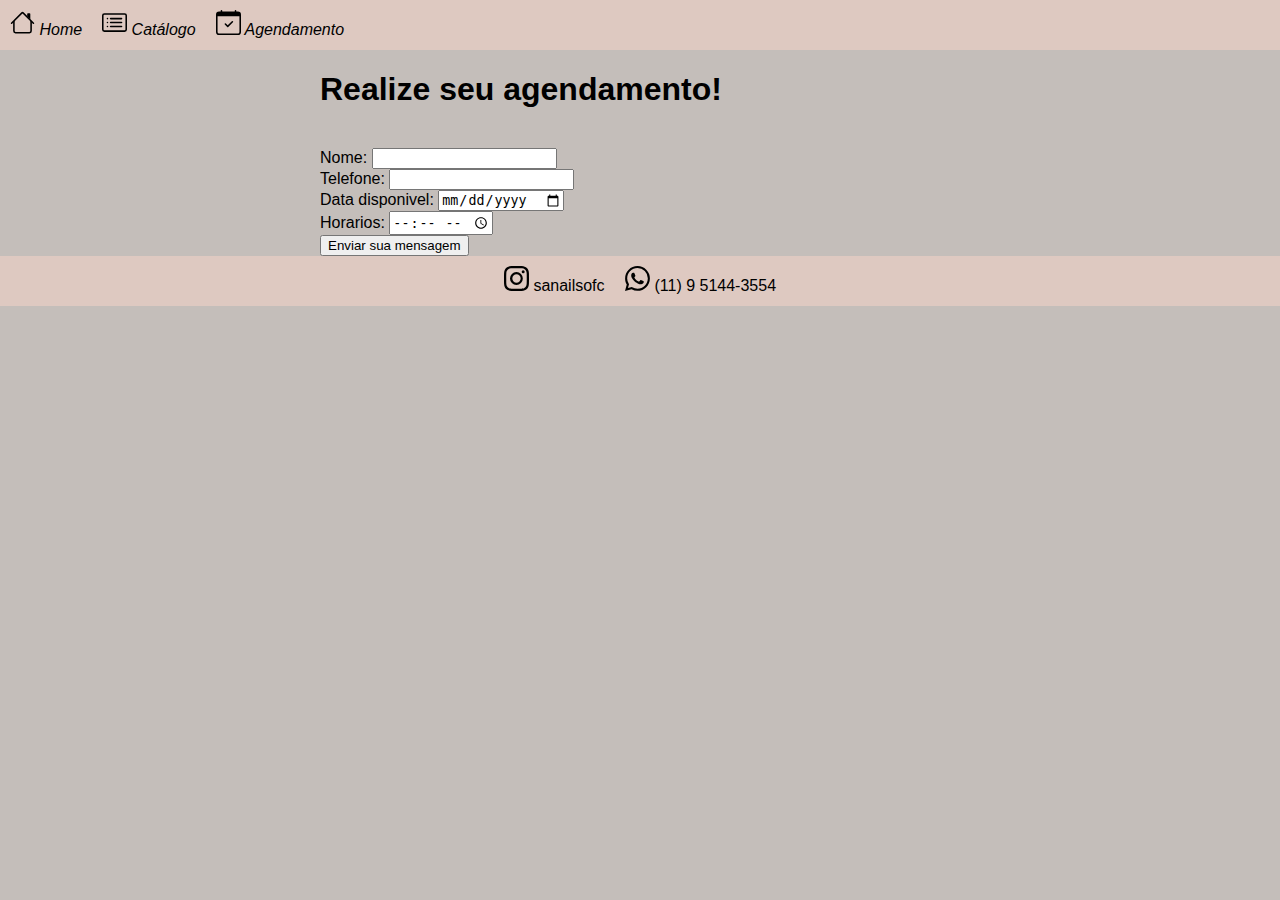
==== agendamento.html @ 622116af "first commit" ====
<!DOCTYPE html>
<html lang="pt-br">

<head>
    <meta charset="UTF-8">
    <!-- <meta name="viewport" content="width=device-width, initial-scale=1.0"> -->
    <title>SaNails</title>
    <!---Link script do Bootstrap-->
    <link rel="stylesheet" href="css/style.css">
    <link href="https://cdn.jsdelivr.net/npm/bootstrap@5.1.1/dist/css/bootstrap.min.css" rel="stylesheet"
        integrity="sha384-F3w7mX95PdgyTmZZMECAngseQB83DfGTowi0iMjiWaeVhAn4FJkqJByhZMI3AhiU" crossorigin="anonymous">
    <script src="https://cdn.jsdelivr.net/npm/bootstrap@5.1.1/dist/js/bootstrap.bundle.min.js"
        integrity="sha384-/bQdsTh/da6pkI1MST/rWKFNjaCP5gBSY4sEBT38Q/9RBh9AH40zEOg7Hlq2THRZ" crossorigin="anonymous">
    </script>
</head>

<body>
    <div class="geral">
        <!--Cabeçado de menu-->
        <div class="cabecalho">
            <!--Botão Home-->
            <div class="menu"><a href="index.html"><svg xmlns="http://www.w3.org/2000/svg" width="25" height="25"
                        fill="currentColor" class="bi bi-house" viewBox="0 0 16 16">
                        <path fill-rule="evenodd"
                            d="M2 13.5V7h1v6.5a.5.5 0 0 0 .5.5h9a.5.5 0 0 0 .5-.5V7h1v6.5a1.5 1.5 0 0 1-1.5 1.5h-9A1.5 1.5 0 0 1 2 13.5zm11-11V6l-2-2V2.5a.5.5 0 0 1 .5-.5h1a.5.5 0 0 1 .5.5z" />
                        <path fill-rule="evenodd"
                            d="M7.293 1.5a1 1 0 0 1 1.414 0l6.647 6.646a.5.5 0 0 1-.708.708L8 2.207 1.354 8.854a.5.5 0 1 1-.708-.708L7.293 1.5z" />
                    </svg> Home</a>
            </div>
            <!--Botão Catalogo-->
            <div class="menu"><a href="catalogo.html"><svg xmlns="http://www.w3.org/2000/svg" width="25" height="25"
                        fill="currentColor" class="bi bi-card-list" viewBox="0 0 16 16">
                        <path
                            d="M14.5 3a.5.5 0 0 1 .5.5v9a.5.5 0 0 1-.5.5h-13a.5.5 0 0 1-.5-.5v-9a.5.5 0 0 1 .5-.5h13zm-13-1A1.5 1.5 0 0 0 0 3.5v9A1.5 1.5 0 0 0 1.5 14h13a1.5 1.5 0 0 0 1.5-1.5v-9A1.5 1.5 0 0 0 14.5 2h-13z" />
                        <path
                            d="M5 8a.5.5 0 0 1 .5-.5h7a.5.5 0 0 1 0 1h-7A.5.5 0 0 1 5 8zm0-2.5a.5.5 0 0 1 .5-.5h7a.5.5 0 0 1 0 1h-7a.5.5 0 0 1-.5-.5zm0 5a.5.5 0 0 1 .5-.5h7a.5.5 0 0 1 0 1h-7a.5.5 0 0 1-.5-.5zm-1-5a.5.5 0 1 1-1 0 .5.5 0 0 1 1 0zM4 8a.5.5 0 1 1-1 0 .5.5 0 0 1 1 0zm0 2.5a.5.5 0 1 1-1 0 .5.5 0 0 1 1 0z" />
                    </svg> Catálogo</a>
            </div>
            <!--Botão Agendamento-->
            <div class="menu"><a href="agendamento.html"><svg xmlns="http://www.w3.org/2000/svg" width="25" height="25"
                        fill="currentColor" class="bi bi-calendar-check" viewBox="0 0 16 16">
                        <path
                            d="M10.854 7.146a.5.5 0 0 1 0 .708l-3 3a.5.5 0 0 1-.708 0l-1.5-1.5a.5.5 0 1 1 .708-.708L7.5 9.793l2.646-2.647a.5.5 0 0 1 .708 0z" />
                        <path
                            d="M3.5 0a.5.5 0 0 1 .5.5V1h8V.5a.5.5 0 0 1 1 0V1h1a2 2 0 0 1 2 2v11a2 2 0 0 1-2 2H2a2 2 0 0 1-2-2V3a2 2 0 0 1 2-2h1V.5a.5.5 0 0 1 .5-.5zM1 4v10a1 1 0 0 0 1 1h12a1 1 0 0 0 1-1V4H1z" />
                    </svg> Agendamento</a>
            </div>

        </div>
        <div class="principal">
            <div class="agendamento">
                <h1>Realize seu agendamento!</h1><br>
                <form action="/pagina-processa-dados-do-form" method="post">
                    <div>
                        <label for="nome">Nome:</label>
                        <input type="text" id="nome" name="cliente_nome" />
                    </div>
                    <div>
                        <label for="telefone">Telefone:</label>
                        <input type="tel" id="telefone" name="cliente_telefone" />
                    </div>
                    <div>
                        <label for="data">Data disponivel:</label>
                        <input type="date" id="data" name="data_agend">
                    </div>
                    <div>
                        <label for="horario">Horarios:</label>
                        <input type="time">
                    </div>


                    <div class="button">
                        <button type="submit">Enviar sua mensagem</button>
                    </div>
                </form>
            </div>

            <!-- Rodape com redes sociais -->
            <div class="rodape">
                <div class="redes-sociais">
                    <a href="https://www.instagram.com/sanailsofc/" target="_blank"><svg
                            xmlns="http://www.w3.org/2000/svg" width="25" height="25" fill="currentColor"
                            class="bi bi-instagram" viewBox="0 0 16 16">
                            <path
                                d="M8 0C5.829 0 5.556.01 4.703.048 3.85.088 3.269.222 2.76.42a3.917 3.917 0 0 0-1.417.923A3.927 3.927 0 0 0 .42 2.76C.222 3.268.087 3.85.048 4.7.01 5.555 0 5.827 0 8.001c0 2.172.01 2.444.048 3.297.04.852.174 1.433.372 1.942.205.526.478.972.923 1.417.444.445.89.719 1.416.923.51.198 1.09.333 1.942.372C5.555 15.99 5.827 16 8 16s2.444-.01 3.298-.048c.851-.04 1.434-.174 1.943-.372a3.916 3.916 0 0 0 1.416-.923c.445-.445.718-.891.923-1.417.197-.509.332-1.09.372-1.942C15.99 10.445 16 10.173 16 8s-.01-2.445-.048-3.299c-.04-.851-.175-1.433-.372-1.941a3.926 3.926 0 0 0-.923-1.417A3.911 3.911 0 0 0 13.24.42c-.51-.198-1.092-.333-1.943-.372C10.443.01 10.172 0 7.998 0h.003zm-.717 1.442h.718c2.136 0 2.389.007 3.232.046.78.035 1.204.166 1.486.275.373.145.64.319.92.599.28.28.453.546.598.92.11.281.24.705.275 1.485.039.843.047 1.096.047 3.231s-.008 2.389-.047 3.232c-.035.78-.166 1.203-.275 1.485a2.47 2.47 0 0 1-.599.919c-.28.28-.546.453-.92.598-.28.11-.704.24-1.485.276-.843.038-1.096.047-3.232.047s-2.39-.009-3.233-.047c-.78-.036-1.203-.166-1.485-.276a2.478 2.478 0 0 1-.92-.598 2.48 2.48 0 0 1-.6-.92c-.109-.281-.24-.705-.275-1.485-.038-.843-.046-1.096-.046-3.233 0-2.136.008-2.388.046-3.231.036-.78.166-1.204.276-1.486.145-.373.319-.64.599-.92.28-.28.546-.453.92-.598.282-.11.705-.24 1.485-.276.738-.034 1.024-.044 2.515-.045v.002zm4.988 1.328a.96.96 0 1 0 0 1.92.96.96 0 0 0 0-1.92zm-4.27 1.122a4.109 4.109 0 1 0 0 8.217 4.109 4.109 0 0 0 0-8.217zm0 1.441a2.667 2.667 0 1 1 0 5.334 2.667 2.667 0 0 1 0-5.334z" />
                        </svg> sanailsofc</a>&emsp;
                    <a href="https://api.whatsapp.com/send?phone=5511951443554" target="_blank"><svg
                            xmlns="http://www.w3.org/2000/svg" width="25" height="25" fill="currentColor"
                            class="bi bi-whatsapp" viewBox="0 0 16 16">
                            <path
                                d="M13.601 2.326A7.854 7.854 0 0 0 7.994 0C3.627 0 .068 3.558.064 7.926c0 1.399.366 2.76 1.057 3.965L0 16l4.204-1.102a7.933 7.933 0 0 0 3.79.965h.004c4.368 0 7.926-3.558 7.93-7.93A7.898 7.898 0 0 0 13.6 2.326zM7.994 14.521a6.573 6.573 0 0 1-3.356-.92l-.24-.144-2.494.654.666-2.433-.156-.251a6.56 6.56 0 0 1-1.007-3.505c0-3.626 2.957-6.584 6.591-6.584a6.56 6.56 0 0 1 4.66 1.931 6.557 6.557 0 0 1 1.928 4.66c-.004 3.639-2.961 6.592-6.592 6.592zm3.615-4.934c-.197-.099-1.17-.578-1.353-.646-.182-.065-.315-.099-.445.099-.133.197-.513.646-.627.775-.114.133-.232.148-.43.05-.197-.1-.836-.308-1.592-.985-.59-.525-.985-1.175-1.103-1.372-.114-.198-.011-.304.088-.403.087-.088.197-.232.296-.346.1-.114.133-.198.198-.33.065-.134.034-.248-.015-.347-.05-.099-.445-1.076-.612-1.47-.16-.389-.323-.335-.445-.34-.114-.007-.247-.007-.38-.007a.729.729 0 0 0-.529.247c-.182.198-.691.677-.691 1.654 0 .977.71 1.916.81 2.049.098.133 1.394 2.132 3.383 2.992.47.205.84.326 1.129.418.475.152.904.129 1.246.08.38-.058 1.171-.48 1.338-.943.164-.464.164-.86.114-.943-.049-.084-.182-.133-.38-.232z" />
                        </svg> (11) 9 5144-3554</a>
                </div>
            </div>
        </div>

</body>

</html>
---- css/style.css ----
@charset "UTF-8";

body {
    margin:0;
    padding:0;
    color:#000;
    background: #c4beba;
    font-family: Arial, Helvetica, sans-serif;
}
.geral {
    
    width:100%;    
}
div.cabecalho {
    background:#dec9c1    ;
    height: 50px;    
}
.menu{
    float:left;
    padding: 10px;
    font-style: italic;
}
a:link {
    color: inherit;
    text-decoration: none;
}
 /* link que foi visitado */
a:visited {
    color: inherit;
    text-decoration: none;
}
.redes-sociais{
    text-align: center;
    width: 100%;
    margin-top: 10px;
}
.principal{
    margin-top: 10px;
}
#conteudo-1 {
    width: 60%;
    margin: auto;
    float: left;
    padding: 50px;
}
div#divulgacao {
    text-align: center;
    font-family: Impact, Haettenschweiler, 'Arial Narrow Bold', sans-serif;

}
p#divulgacao{
    text-align: center;
    font-style: italic;
}
#conteudo-2 {
    width: 40%;
    margin: auto;
    float: right;
    padding: 50px;   
}

div#localizacao{
    margin-top: 40px;
    width: 100%;
}

div#localizacao-text{
    float: left;
    text-align: right;
    width: 50%;
    height: 245px;
    padding: 20px;
}
p#localizacao-text{
    
    font-weight: 600;
}

div#mapa{
    float: right;
    margin-left: auto;
    margin-right: auto;
    width: 50%;
}
.rodape {
    width: 100%;
    height: 50px;
    float: left;
    background:#dec9c1;
}
/* Formatação de tabela do bootstrap */
table.table-striped{
    vertical-align: middle;
    margin: auto;
    font-style: italic;
    font-family: Georgia, 'Times New Roman', Times, serif;
}
.agendamento{
    width: 50%;
    margin: auto;
}
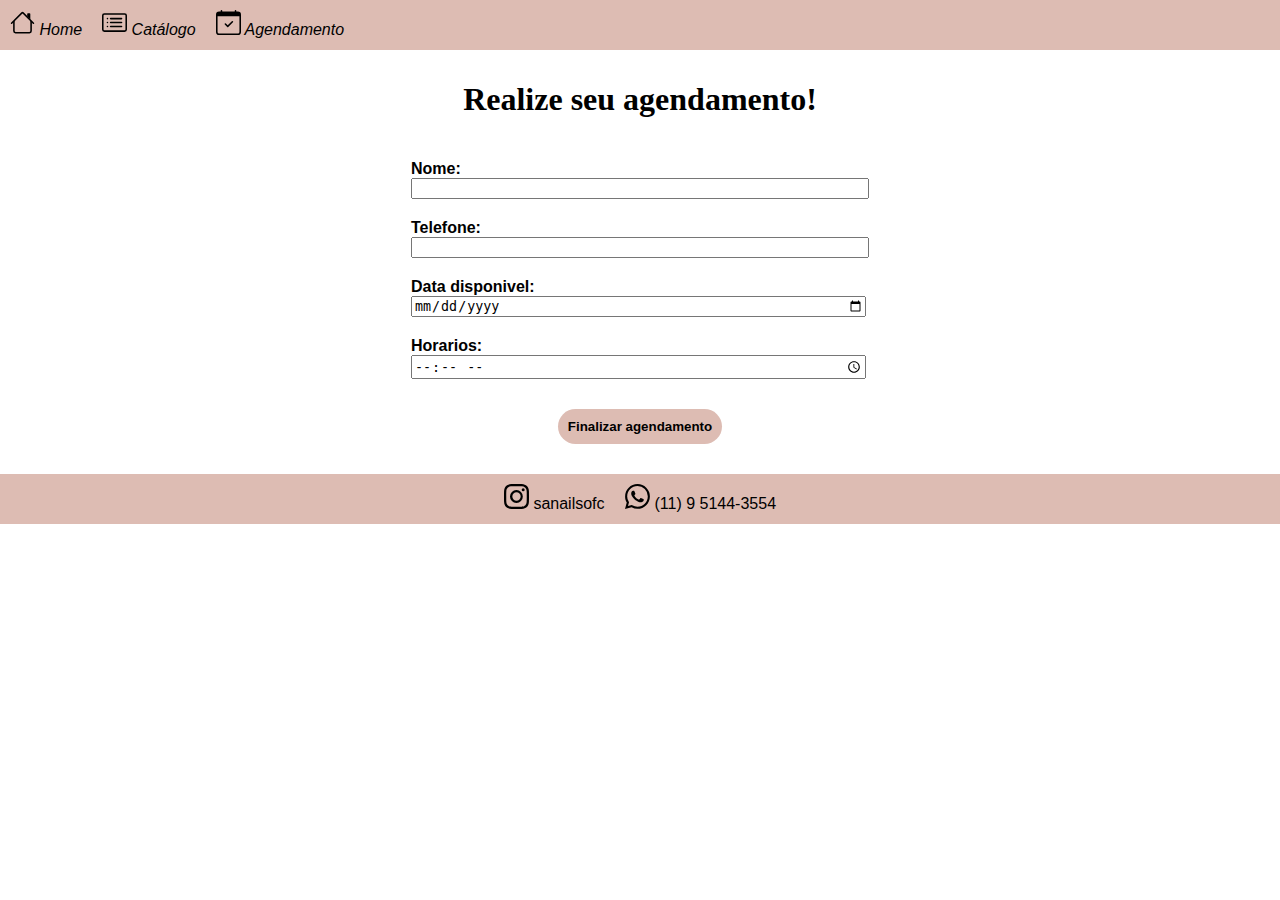
==== commit 09a5df03: "Alteração do layout da page agendamento" ====
--- a/agendamento.html
+++ b/agendamento.html
@@ -45,12 +45,12 @@
                             d="M3.5 0a.5.5 0 0 1 .5.5V1h8V.5a.5.5 0 0 1 1 0V1h1a2 2 0 0 1 2 2v11a2 2 0 0 1-2 2H2a2 2 0 0 1-2-2V3a2 2 0 0 1 2-2h1V.5a.5.5 0 0 1 .5-.5zM1 4v10a1 1 0 0 0 1 1h12a1 1 0 0 0 1-1V4H1z" />
                     </svg> Agendamento</a>
             </div>
-
+            <!--Setor de agendamento-->
         </div>
         <div class="principal">
             <div class="agendamento">
-                <h1>Realize seu agendamento!</h1><br>
-                <form action="/pagina-processa-dados-do-form" method="post">
+                <h1 class="agendamento">Realize seu agendamento!</h1>
+                <form class="agendamento" action="/pagina-processa-dados-do-form" method="post">
                     <div>
                         <label for="nome">Nome:</label>
                         <input type="text" id="nome" name="cliente_nome" />
@@ -69,8 +69,8 @@
                     </div>
 
 
-                    <div class="button">
-                        <button type="submit">Enviar sua mensagem</button>
+                    <div class="agendamento">
+                        <button type="submit">Finalizar agendamento</button>
                     </div>
                 </form>
             </div>
--- a/css/style.css
+++ b/css/style.css
@@ -1,101 +1,137 @@
 @charset "UTF-8";
 
 body {
-    margin:0;
-    padding:0;
-    color:#000;
-    background: #c4beba;
+    margin: 0;
+    padding: 0;
+    color: #000;
     font-family: Arial, Helvetica, sans-serif;
 }
+
 .geral {
-    
-    width:100%;    
+    width: 100%;
 }
+
 div.cabecalho {
-    background:#dec9c1    ;
-    height: 50px;    
+    background: #DDBCB3;
+    height: 50px;
 }
-.menu{
-    float:left;
+
+.menu {
+    float: left;
     padding: 10px;
     font-style: italic;
 }
+
 a:link {
     color: inherit;
     text-decoration: none;
 }
- /* link que foi visitado */
+
+/* link que foi visitado */
 a:visited {
     color: inherit;
     text-decoration: none;
 }
-.redes-sociais{
+
+.redes-sociais {
     text-align: center;
     width: 100%;
     margin-top: 10px;
 }
-.principal{
+
+.principal {
     margin-top: 10px;
 }
+
 #conteudo-1 {
     width: 60%;
     margin: auto;
     float: left;
     padding: 50px;
 }
+
 div#divulgacao {
     text-align: center;
-    font-family: Impact, Haettenschweiler, 'Arial Narrow Bold', sans-serif;
+    font-family: Brush Script MT, Brush Script Std, cursive;
 
 }
-p#divulgacao{
+
+p#divulgacao {
     text-align: center;
     font-style: italic;
 }
+
 #conteudo-2 {
     width: 40%;
     margin: auto;
     float: right;
-    padding: 50px;   
+    padding: 50px;
 }
 
-div#localizacao{
+div#localizacao {
     margin-top: 40px;
     width: 100%;
 }
 
-div#localizacao-text{
+div#localizacao-text {
     float: left;
     text-align: right;
     width: 50%;
     height: 245px;
     padding: 20px;
 }
-p#localizacao-text{
-    
+
+p#localizacao-text {
     font-weight: 600;
 }
 
-div#mapa{
+div#mapa {
     float: right;
     margin-left: auto;
     margin-right: auto;
     width: 50%;
 }
+
 .rodape {
     width: 100%;
     height: 50px;
     float: left;
-    background:#dec9c1;
+    background: #DDBCB3;
 }
+
 /* Formatação de tabela do bootstrap */
-table.table-striped{
+table.table-striped {
     vertical-align: middle;
     margin: auto;
     font-style: italic;
     font-family: Georgia, 'Times New Roman', Times, serif;
 }
-.agendamento{
-    width: 50%;
-    margin: auto;
+
+div.agendamento {
+    align-items: center;
+    display: flex;
+    flex-direction: column;
 }
+h1.agendamento{
+    font-weight: 700;
+    font-family: Brush Script MT, Brush Script Std, cursive;
+}
+form.agendamento label{
+    display: flex;
+    flex-direction: column;
+    margin-top: 20px;
+    font-weight: 600;
+}
+form.agendamento input{
+    width: 450px;
+    outline: none;
+}
+form.agendamento button[type="submit"]{
+    margin: 30px auto 30px;
+    cursor: pointer;
+    border: none;
+    border-radius: 35px;
+    padding: 10px;
+    background-color: #DDBCB3;
+    font-weight: 700;
+}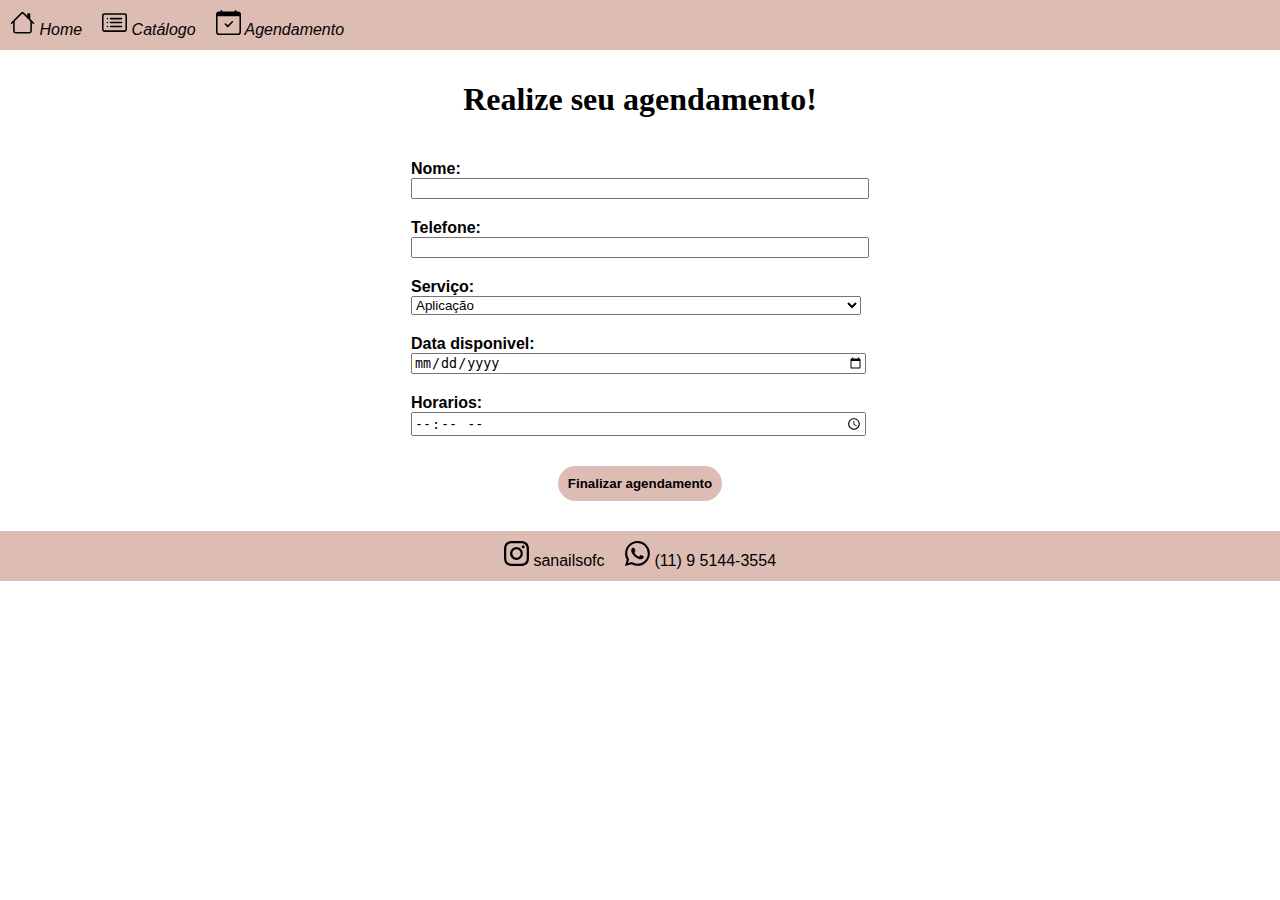
==== commit 5a023eb3: "Criação do campo serviço na tela de agendamento" ====
--- a/agendamento.html
+++ b/agendamento.html
@@ -60,6 +60,13 @@
                         <input type="tel" id="telefone" name="cliente_telefone" />
                     </div>
                     <div>
+                        <label for="servico">Serviço:</label>
+                        <select type="text" id="servico" name="servico">
+                            <option value="aplicacao">Aplicação</option>
+                            <option value="manutencao">Manutenção</option>
+                        </select>
+                    </div>
+                    <div>
                         <label for="data">Data disponivel:</label>
                         <input type="date" id="data" name="data_agend">
                     </div>
--- a/css/style.css
+++ b/css/style.css
@@ -122,10 +122,11 @@
     margin-top: 20px;
     font-weight: 600;
 }
-form.agendamento input{
+form.agendamento input, select{
     width: 450px;
     outline: none;
 }
+
 form.agendamento button[type="submit"]{
     margin: 30px auto 30px;
     cursor: pointer;
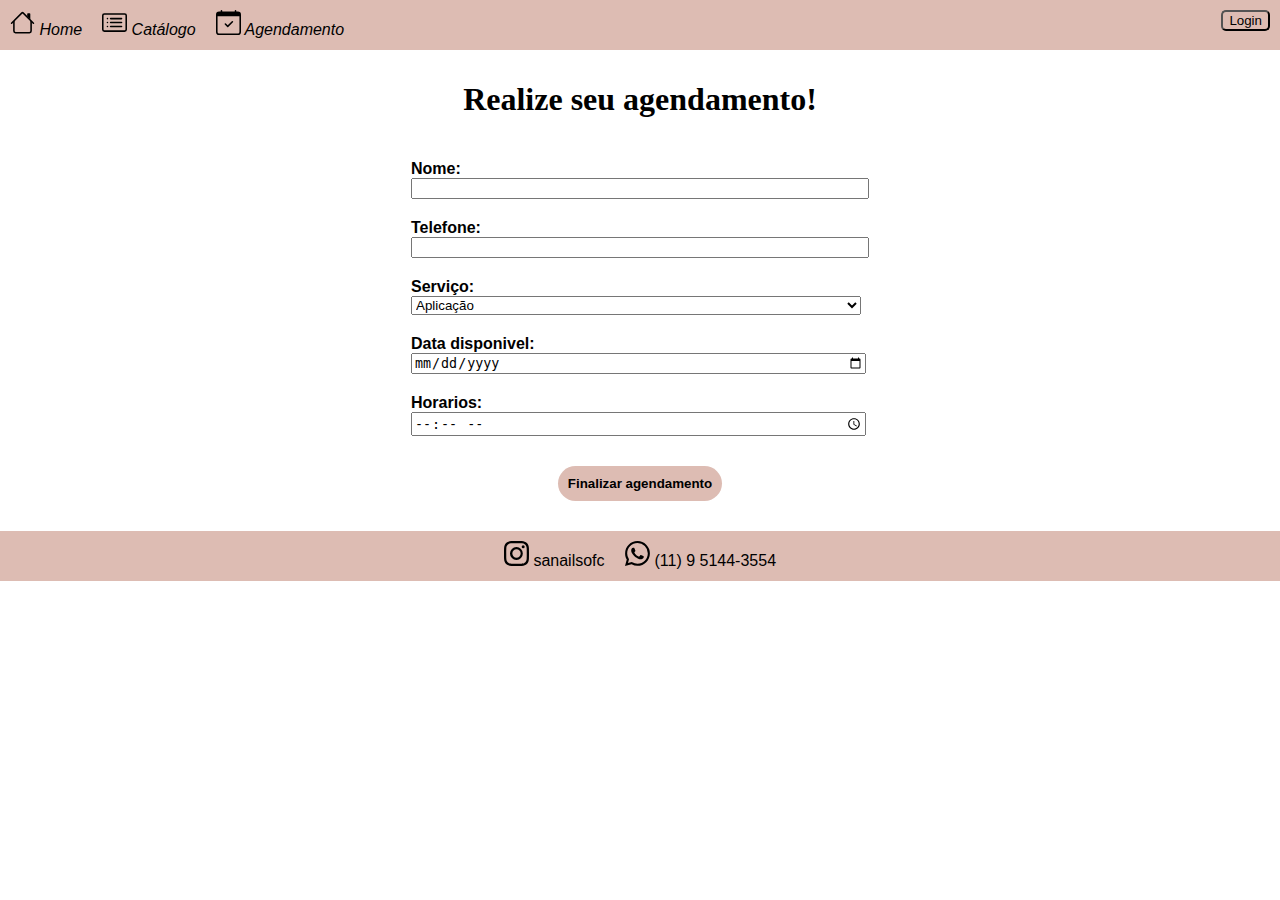
==== commit 3e2ab1da: "Inclusão de botão login em todas as paginas" ====
--- a/agendamento.html
+++ b/agendamento.html
@@ -45,8 +45,14 @@
                             d="M3.5 0a.5.5 0 0 1 .5.5V1h8V.5a.5.5 0 0 1 1 0V1h1a2 2 0 0 1 2 2v11a2 2 0 0 1-2 2H2a2 2 0 0 1-2-2V3a2 2 0 0 1 2-2h1V.5a.5.5 0 0 1 .5-.5zM1 4v10a1 1 0 0 0 1 1h12a1 1 0 0 0 1-1V4H1z" />
                     </svg> Agendamento</a>
             </div>
-            <!--Setor de agendamento-->
+            <!-- Link / div temporário para a página de login -->
+            <!-- O login fará parte de outra sessão, oculta ao usuário final -->
+
+            <div class="login"><button class="login"><a href="view/login.php"> Login </a></button>
+
+            </div>
         </div>
+        <!--Setor de agendamento-->
         <div class="principal">
             <div class="agendamento">
                 <h1 class="agendamento">Realize seu agendamento!</h1>
--- a/css/style.css
+++ b/css/style.css
@@ -20,6 +20,13 @@
     float: left;
     padding: 10px;
     font-style: italic;
+}
+.login button{
+    margin: 10px 10px 10px 10px;
+    float: right;
+    cursor: pointer;
+    border-radius: 5px;
+    background-color: #DDBCB3;
 }
 
 a:link {
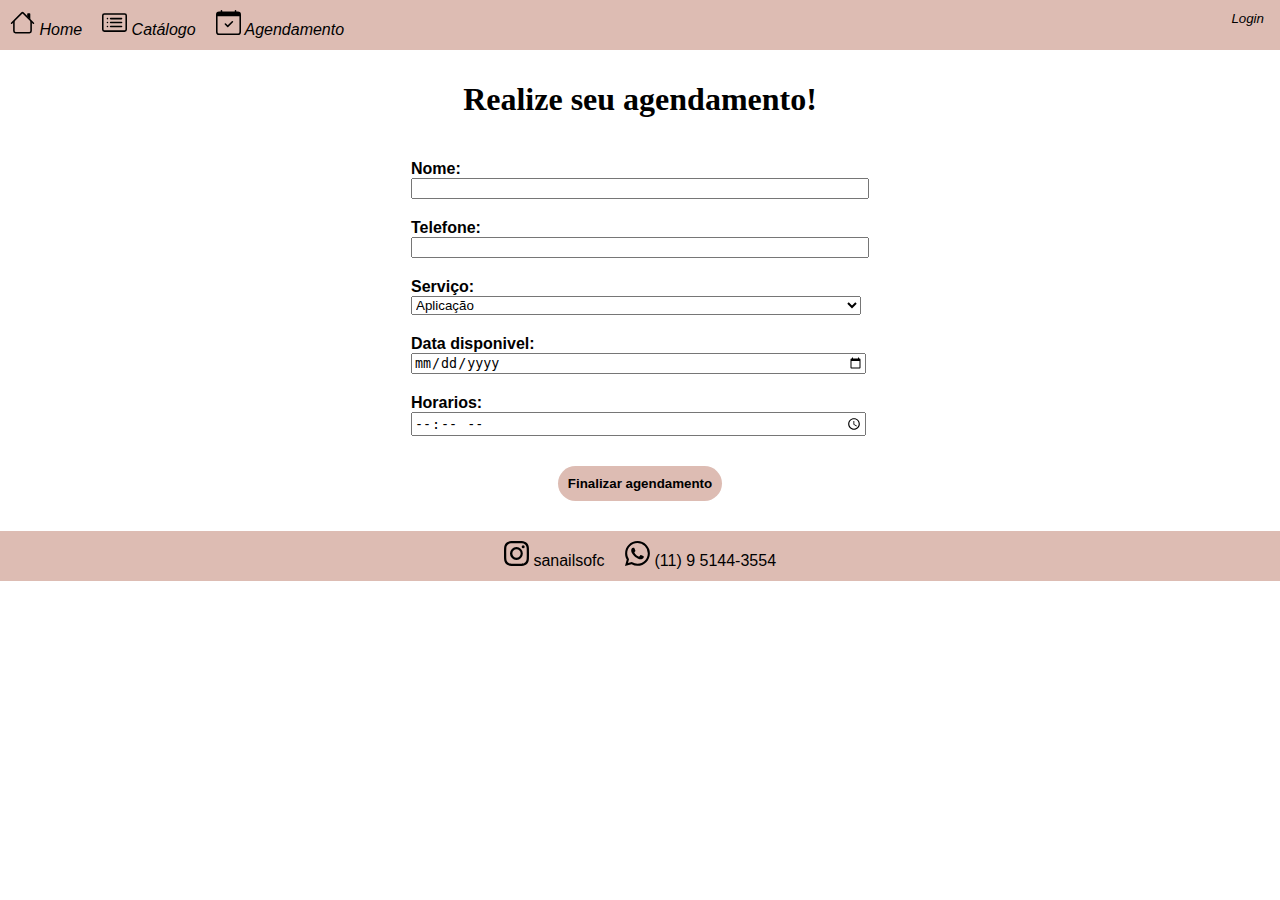
==== commit 0a9b6ddc: "inicio do desenvolvimento da pagina login" ====
--- a/agendamento.html
+++ b/agendamento.html
@@ -48,7 +48,7 @@
             <!-- Link / div temporário para a página de login -->
             <!-- O login fará parte de outra sessão, oculta ao usuário final -->
 
-            <div class="login"><button class="login"><a href="view/login.php"> Login </a></button>
+            <div class="login"><button class="login"><a href="view/page_login.php"> Login </a></button>
 
             </div>
         </div>
--- a/css/style.css
+++ b/css/style.css
@@ -10,7 +10,7 @@
 .geral {
     width: 100%;
 }
-
+/* Estilo do cabeçalho/menu */
 div.cabecalho {
     background: #DDBCB3;
     height: 50px;
@@ -25,8 +25,9 @@
     margin: 10px 10px 10px 10px;
     float: right;
     cursor: pointer;
-    border-radius: 5px;
     background-color: #DDBCB3;
+    border: none;
+    font-style: italic;
 }
 
 a:link {
@@ -39,13 +40,7 @@
     color: inherit;
     text-decoration: none;
 }
-
-.redes-sociais {
-    text-align: center;
-    width: 100%;
-    margin-top: 10px;
-}
-
+/* Estilo da divulgação padina index */
 .principal {
     margin-top: 10px;
 }
@@ -98,22 +93,28 @@
     margin-right: auto;
     width: 50%;
 }
-
+/* Estilo rodape/redes sociais */
 .rodape {
     width: 100%;
     height: 50px;
     float: left;
     background: #DDBCB3;
 }
+.redes-sociais {
+    text-align: center;
+    width: 100%;
+    margin-top: 10px;
+}
 
 /* Formatação de tabela do bootstrap */
+/* Estilo da pagina catálogo */
 table.table-striped {
     vertical-align: middle;
     margin: auto;
     font-style: italic;
     font-family: Georgia, 'Times New Roman', Times, serif;
 }
-
+/* Estilo da pagina agendamento */
 div.agendamento {
     align-items: center;
     display: flex;
@@ -142,4 +143,25 @@
     padding: 10px;
     background-color: #DDBCB3;
     font-weight: 700;
-}+}
+/* Estilo da tela de login */
+
+.form_login{
+    align-items: center;
+    display: flex;
+    flex-direction: column;
+    margin-top: 20px;
+    font-weight: 600;
+}
+form.form_login button[type="submit"]{
+    margin: 30px auto 30px;
+    cursor: pointer;
+    border: none;
+    border-radius: 35px;
+    padding: 10px;
+    background-color: #DDBCB3;
+    font-weight: 700;
+    color: black;
+}
+
+
